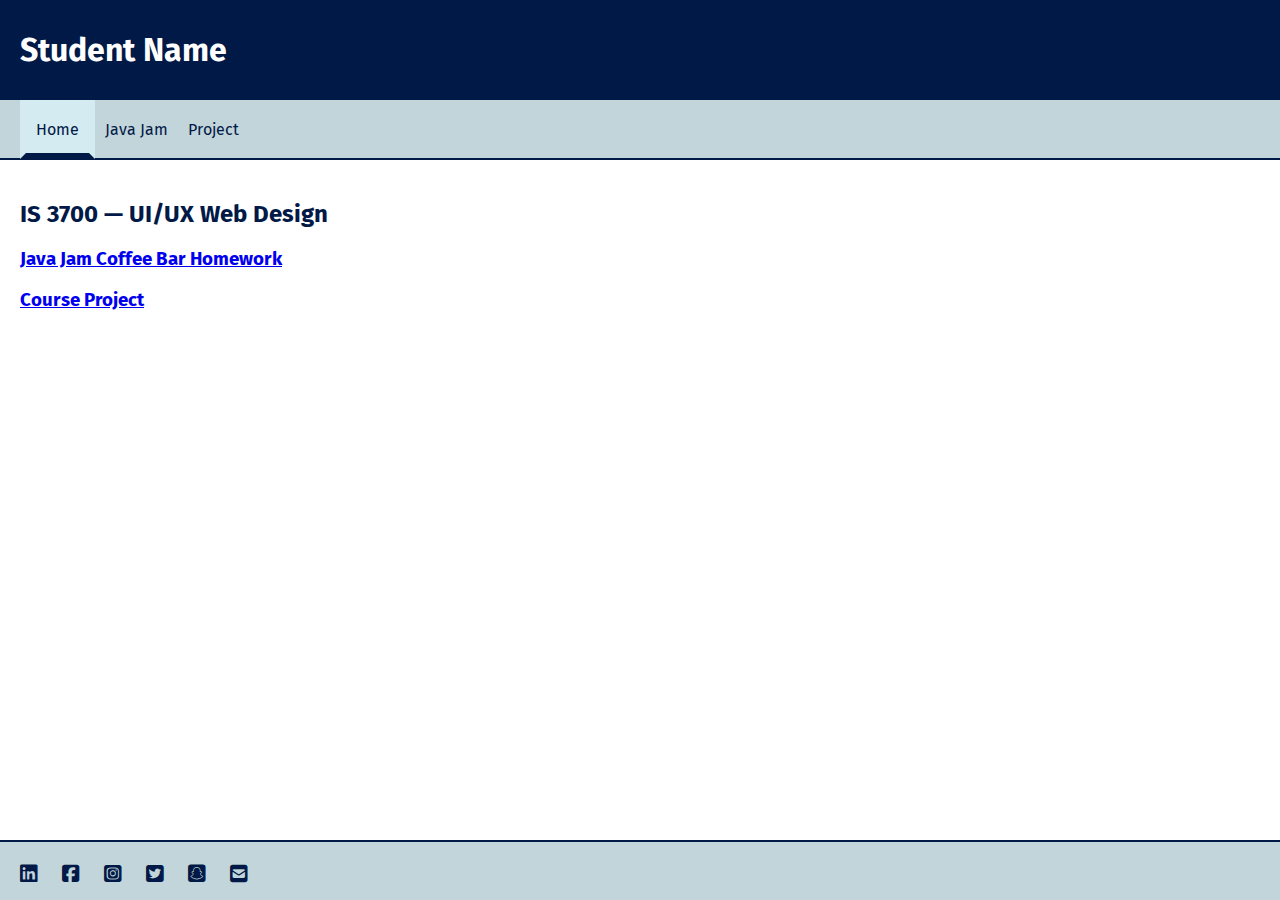
==== index.html @ d29c7bf9 "Initial Setup" ====
<!DOCTYPE html>
<html lang="en">

<head>
    <meta charset="UTF-8">
    <meta http-equiv="X-UA-Compatible" content="IE=edge">
    <meta name="viewport" content="width=device-width, initial-scale=1.0">
    <title>Student Name</title>
    <link href="main.css" rel="stylesheet" type="text/css" />
    <link rel="stylesheet" href="https://cdnjs.cloudflare.com/ajax/libs/font-awesome/6.2.1/css/all.min.css">
    <link rel="icon" href="https://www.usu.edu/favicon.ico" type="image/x-icon">
</head>

<body>
    <header id="pageHeader">
        <!-- <a href="index.html"><img id="mainLogo" src="logo.png" alt="Logo" /></a> -->
        <h1>Student Name</h1>
    </header>

    <nav id="mainNav">
        <ul>
            <li class="current"><a href="index.html">Home</a></li>
            <li><a href="javajam/index.html">Java Jam</a></li>
            <li><a href="project/index.html">Project</a></li>
            <!-- Add more navigation items as needed- possibly projects from different courses -->
        </ul>
    </nav>

    <main id="mainContent">
        <h2>IS 3700 &mdash; UI/UX Web Design</h2>
        <h3><a href="javajam/index.html">Java Jam Coffee Bar Homework</a></h3>
        <h3><a href="project/index.html">Course Project</a></h3>
    </main>

    <footer id="pageFooter">
        <ul>
            <li><a href="https://www.linkedin.com/" aria-label="linkedin"><i class="fab fa-linkedin"
                        aria-hidden="true"></i></a></li>
            <li><a href="https://www.facebook.com/" aria-label="facebook"><i class="fab fa-facebook-square"
                        aria-hidden="true"></i></a></li>
            <li><a href="https://www.instagram.com/?hl=en" aria-label="instagram"><i class="fab fa-instagram-square"
                        aria-hidden="true"></i></a></li>
            <li><a href="https://twitter.com/?lang=en" aria-label="twitter"><i class="fab fa-twitter-square"
                        aria-hidden="true"></i></a></li>
            <li><a href="https://www.snapchat.com/" aria-label="snapchat"><i class="fab fa-snapchat-square"
                        aria-hidden="true"></i></a></li>
            <li><a href="mailto:Anumber@usu.edu" aria-label="email"><i class="fas fa-envelope-square"
                        aria-hidden="true"></i></a></li>
        </ul>
    </footer>

</body>

</html>
---- main.css ----
@import url('https://fonts.googleapis.com/css2?family=Fira+Sans:wght@500&display=swap');

body {
	display: grid;
	grid-template-areas:
		"header header"
		"nav nav"
		"main main"
		"footer footer";
	grid-template-rows: 100px 60px 1fr 60px;
	grid-template-columns: 15% 1fr;
	height: 100vh;
	font-family: 'Fira Sans', sans-serif;
	margin: 0 auto;
}

/* Styles */

header {
	background-color: #011946;
	padding: 10px 20px;
}

footer, main, nav {
	padding: 20px;
}

nav, footer {
	background-color: #c2d5db;
}

#pageHeader {
	grid-area: header;
	position: sticky;
	top: 0;
	left: 0;
	z-index: 100;
}

#mainLogo {
	height: 80px;
}

#mainContent {
	grid-area: main;
}

#pageFooter {
	grid-area: footer;
}

#mainNav {
	grid-area: nav;
	border-bottom: 2px solid #011946;
}

#mainNav ul {
	list-style-type: none;
	margin: 0;
	padding: 0;
}

#mainNav li {
	display: block;
	float: left;
}

#mainNav ul li a {
	padding: 20px 10px;
	text-decoration: none;
	color: #011946;
}

#mainNav ul li a:hover {
	color: #fff;
}

#mainNav .current a {
	background-color: #d4ebf2;
	padding: 14px 10px;
	color: #011946;
	border: 6px solid transparent;
	border-bottom-color: #011946;
}

h1 {
	color: #fff;
	font-family: 'Fira Sans', sans-serif;
}

h2 {
	color: #011946;
}

footer {
	border-top: 2px solid #011946;
	text-align: left;
}

footer ul {
	padding: 0;
	margin: 0;
	list-style-type: none;
}

footer li {
	display: inline;
	margin-right: 1em;
	font-size: 125%;
}

footer li a {
	text-decoration: none;
	color: #011946;
}

footer li a:visited {
	color: #551A8B;
}

p {
	padding-bottom: 10px;
}

/* end */
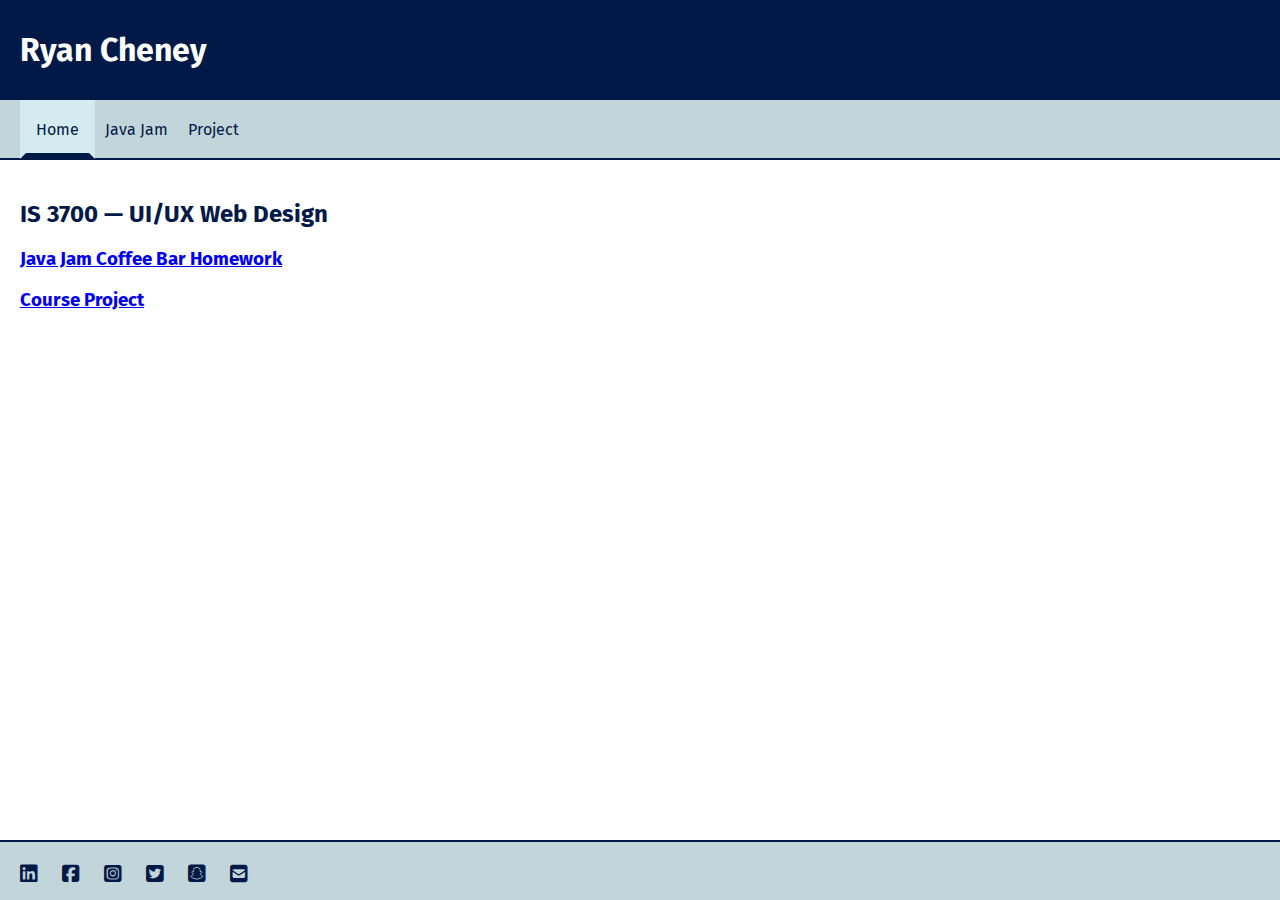
==== commit a743b6d9: "Changed header to my name" ====
--- a/index.html
+++ b/index.html
@@ -5,7 +5,7 @@
     <meta charset="UTF-8">
     <meta http-equiv="X-UA-Compatible" content="IE=edge">
     <meta name="viewport" content="width=device-width, initial-scale=1.0">
-    <title>Student Name</title>
+    <title>Ryan Cheney</title>
     <link href="main.css" rel="stylesheet" type="text/css" />
     <link rel="stylesheet" href="https://cdnjs.cloudflare.com/ajax/libs/font-awesome/6.2.1/css/all.min.css">
     <link rel="icon" href="https://www.usu.edu/favicon.ico" type="image/x-icon">
@@ -14,7 +14,7 @@
 <body>
     <header id="pageHeader">
         <!-- <a href="index.html"><img id="mainLogo" src="logo.png" alt="Logo" /></a> -->
-        <h1>Student Name</h1>
+        <h1>Ryan Cheney</h1>
     </header>
 
     <nav id="mainNav">
